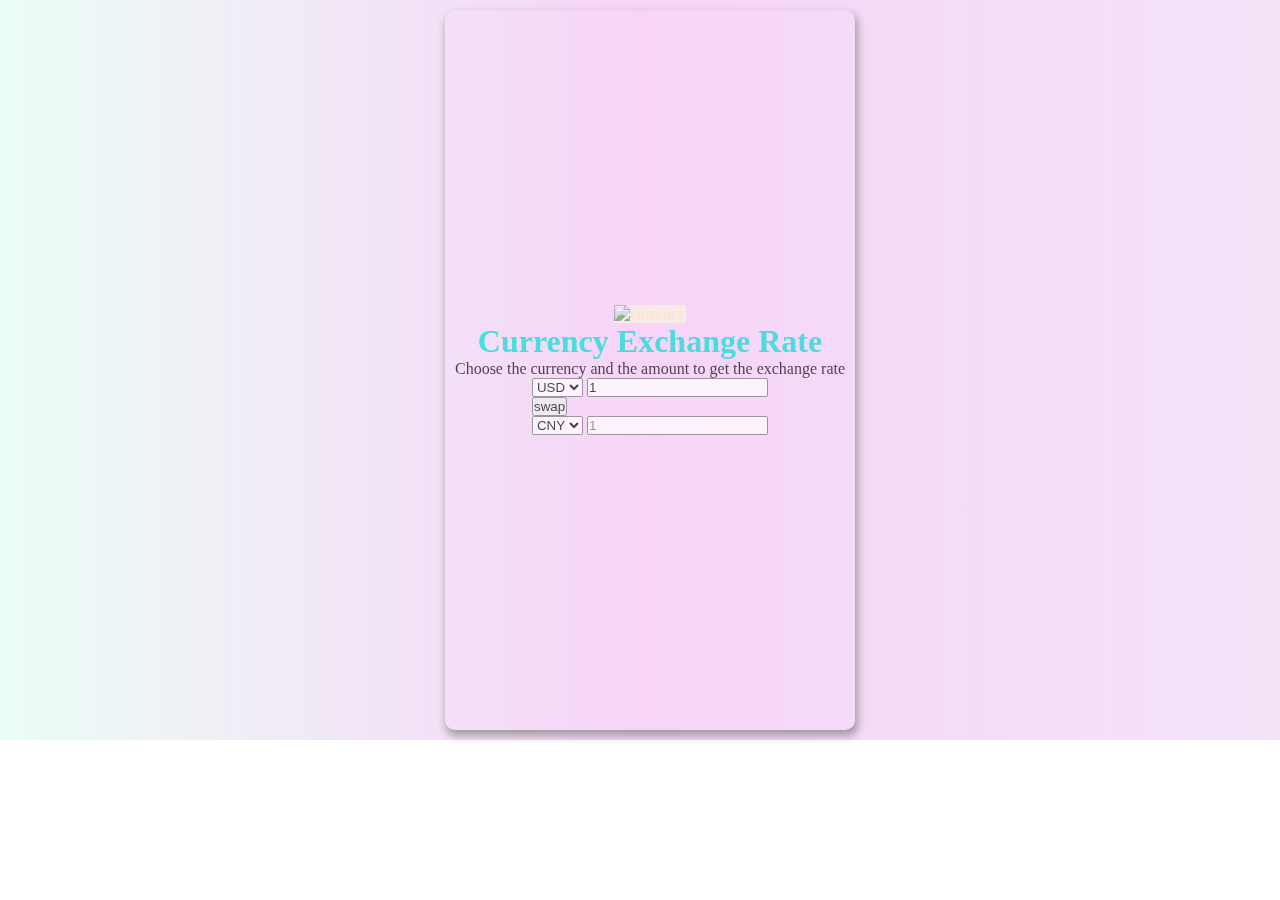
==== my_js/ExRate/index.html @ 59d6bbbb "grouped some messy jscript files" ====
<!DOCTYPE html>
<html lang="en">
<head>
    <meta charset="UTF-8">
    <meta http-equiv="X-UA-Compatible" content="IE=edge">
    <meta name="viewport" content="width=device-width, initial-scale=1.0">
    <title>Exchange Rate</title>
    <link rel="stylesheet" href="style.css">
    <link href="https://unpkg.com/tailwindcss@^1.0/dist/tailwind.min.css" rel="stylesheet">

</head>
<body>
    <div>
        <div class="container subpixel-antialiased">
            <img class="shadow-sm" src="https://img.icons8.com/external-xnimrodx-lineal-gradient-xnimrodx/64/000000/external-currency-finance-xnimrodx-lineal-gradient-xnimrodx.png" alt="currency"/>
            <h1 class="md:text-s text-3xl text-center">Currency Exchange Rate</h1>
            <p class=" text-center">Choose the currency and the amount to get the exchange rate</p>
            <div id="xrate" class="text-area">

                <div class="currency border-white rounded p-2">
                    <select id="currency-1" class="border-white rounded bg-green-300">
                        <option value="USD" selected>USD</option>
                        <option value="JPY">JPY</option>
                        <option value="EUR">EUR</option>
                        <option value="CNY">CNY</option>
                        <option value="CAD">CAD</option>
                        <option value="GHS">GHS</option>
                        <option value="GBP">GBP</option>
                    </select>
                    <input class="rounded bg-gray-600 text-center border-white" type="number" id="currency-one" placeholder="0" value="1">
                </div>

                <div class="flex justify-content-between item-center">
                    <button id="swap-button" class="btn p-2 m-6 bg-green-600 border-2 rounded">
                        swap
                    </button>
                    <div class="rate p-2 bg-green-600 m-6" id="rate"></div>
                </div>

                <div class="currency border-white rounded">
                    <select id="currency-2" class="border-white rounded bg-green-300">
                        <option value="USD">USD</option>
                        <option value="JPY">JPY</option>
                        <option value="EUR">EUR</option>
                        <option value="CNY" selected>CNY</option>
                        <option value="CAD">CAD</option>
                        <option value="GHS">GHS</option>
                        <option value="GBP">GBP</option>
                    </select>
                    <input class="rounded bg-gray-600 text-center border-white" type="number" id="currency-two" placeholder="1">
                </div>

            </div>
        </div>

    </div>

</body>

<script>
    // const xrate=document.getElementById('xrate');
    const currencyOne=document.getElementById('currency-1')
    const currencyTwo = document.getElementById('currency-2')
    const amountOne = document.getElementById('currency-one')
    const amountTwo = document.getElementById('currency-two')
    const swap=document.getElementById('swap-button')
    const ratio=document.getElementById('rate')

    const calculate=function() {
        const currencyElOne= currencyOne.value;
        const currencyElTwo = currencyTwo.value;
        const amountElOne=amountOne.value;
        const amountElTwo = amountTwo.value;

        var myHeaders = new Headers();
        myHeaders.append("apikey", "CRifhM0lRzvViymjV85bIabfzJvZpwQE");

        const requestOptions = {
            method: 'GET',
            redirect: 'follow',
            headers: myHeaders
        };

        let endpoint=(`https://api.apilayer.com/fixer/convert?to=${currencyElTwo}&from=${currencyElOne}&amount=${amountElOne}`)
        console.log("A change of event", currencyElOne, currencyElTwo, amountElOne, amountElTwo);

        fetch(endpoint, requestOptions)
            .then(response => response.json())
            .then((result) => {
                console.log(result)
                const rates=result.info.rate;
                ratio.innerText=`1 ${currencyOne.value} = ${rates} ${currencyTwo.value}`;
                amountTwo.value=(amountOne.value * rates).toFixed(2);
            })
            .catch(error => console.log('error', error));
    }

    //  Event Listeners
    currencyOne.addEventListener('change', calculate);
    amountOne.addEventListener('input', calculate);
    currencyTwo.addEventListener('change', calculate);
    amountTwo.addEventListener('input', calculate);
    // calculate()

    swap.addEventListener('click', ()=>{
        const swap = currencyOne.value;
        currencyOne.value = currencyTwo.value;
        currencyTwo.value = swap;
    })

</script>


</html>
---- my_js/ExRate/style.css ----
*{
    margin: 0;
    padding: 0;
    box-sizing: border-box;
}

h1{
    font-size: xx-large;
    font-family: cursive;
    color: rgb(0, 221, 210);
}
body{
    background: linear-gradient(to right, rgba(230, 252, 243, 0.788), rgba(246, 207, 247, 0.89), rgba(242, 226, 248, 0.911));
    background-repeat: no-repeat;
    background-size: cover;
    display: flex;
    justify-content: center;
    align-items: center;
    filter: opacity(0.7);
}

.container{
    display: flex;
    justify-content: center;
    align-items: center;
    height: 80vh;
    width: 100%;
    flex-direction: column;
    border-top: 2px;
    box-shadow: gray 2px 5px 8px 0.3px;
    margin: 10px;
    border-radius: 10px;
}

.container:hover {
    transform: scale(0.9);
    transition: 1s;
}    

#xrate{
    display: block;
    justify-content: center;
    align-items: center;
}

.container img{
    color: bisque;
    background-color: beige;
}
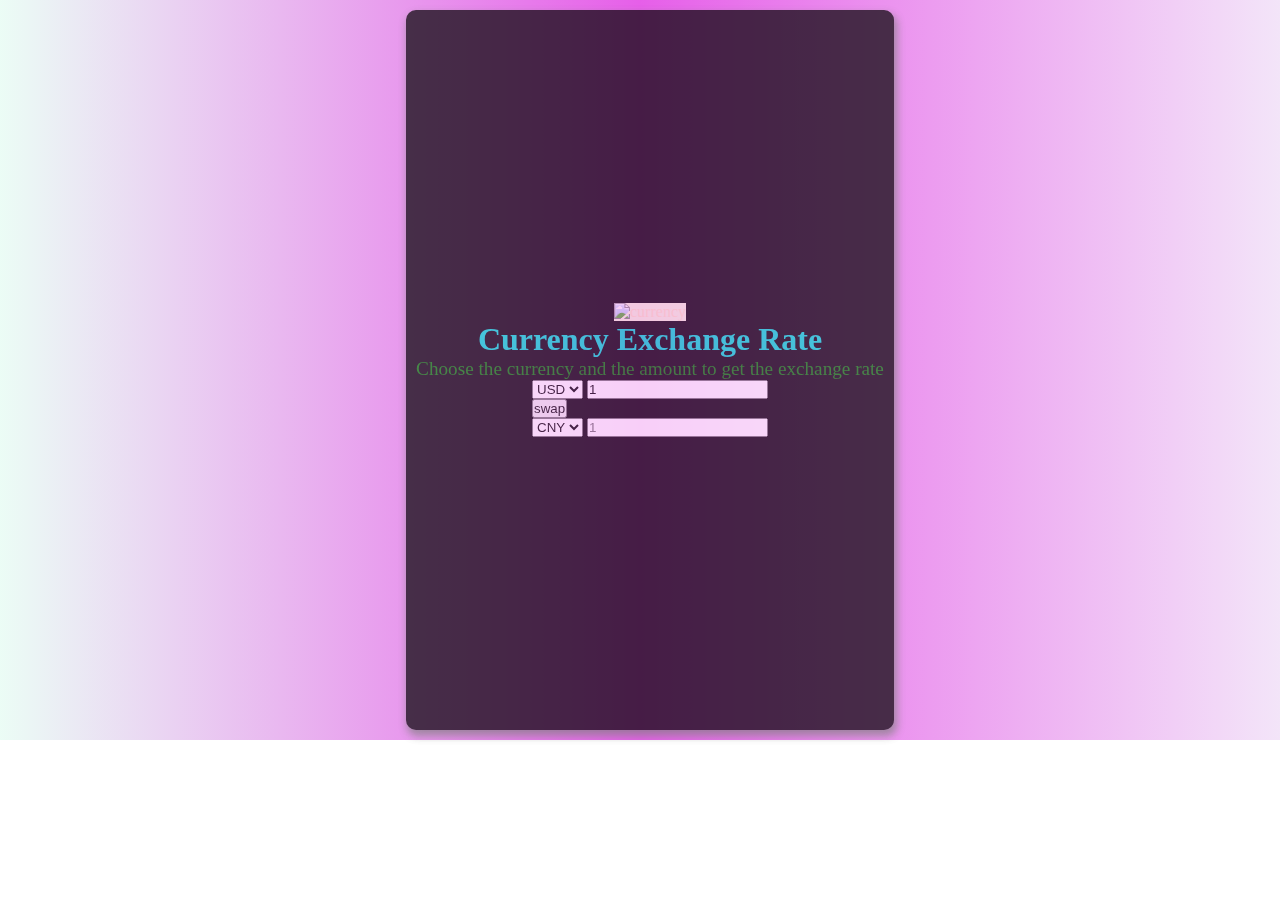
==== commit e579eaaa: "tried tech 360 October challenge" ====
--- a/my_js/ExRate/index.html
+++ b/my_js/ExRate/index.html
@@ -1,114 +1,135 @@
 <!DOCTYPE html>
 <html lang="en">
-<head>
-    <meta charset="UTF-8">
-    <meta http-equiv="X-UA-Compatible" content="IE=edge">
-    <meta name="viewport" content="width=device-width, initial-scale=1.0">
+  <head>
+    <meta charset="UTF-8" />
+    <meta http-equiv="X-UA-Compatible" content="IE=edge" />
+    <meta name="viewport" content="width=device-width, initial-scale=1.0" />
     <title>Exchange Rate</title>
-    <link rel="stylesheet" href="style.css">
-    <link href="https://unpkg.com/tailwindcss@^1.0/dist/tailwind.min.css" rel="stylesheet">
+    <link rel="stylesheet" href="style.css" />
+    <link
+      href="https://unpkg.com/tailwindcss@^1.0/dist/tailwind.min.css"
+      rel="stylesheet"
+    />
+  </head>
+  <body>
+    <div>
+      <div class="container subpixel-antialiased">
+        <img
+          class="shadow-sm"
+          src="https://img.icons8.com/external-xnimrodx-lineal-gradient-xnimrodx/64/000000/external-currency-finance-xnimrodx-lineal-gradient-xnimrodx.png"
+          alt="currency"
+        />
+        <h1 class="md:text-s text-3xl text-center">Currency Exchange Rate</h1>
+        <p class="text-center">
+          Choose the currency and the amount to get the exchange rate
+        </p>
+        <div id="xrate" class="text-area">
+          <div class="currency border-white rounded p-2">
+            <select id="currency-1" class="border-white rounded bg-green-300">
+              <option value="USD" selected>USD</option>
+              <option value="JPY">JPY</option>
+              <option value="EUR">EUR</option>
+              <option value="CNY">CNY</option>
+              <option value="CAD">CAD</option>
+              <option value="GHS">GHS</option>
+              <option value="GBP">GBP</option>
+            </select>
+            <input
+              class="rounded bg-gray-600 text-center border-white"
+              type="number"
+              id="currency-one"
+              placeholder="0"
+              value="1"
+            />
+          </div>
 
-</head>
-<body>
-    <div>
-        <div class="container subpixel-antialiased">
-            <img class="shadow-sm" src="https://img.icons8.com/external-xnimrodx-lineal-gradient-xnimrodx/64/000000/external-currency-finance-xnimrodx-lineal-gradient-xnimrodx.png" alt="currency"/>
-            <h1 class="md:text-s text-3xl text-center">Currency Exchange Rate</h1>
-            <p class=" text-center">Choose the currency and the amount to get the exchange rate</p>
-            <div id="xrate" class="text-area">
+          <div class="flex justify-content-between item-center">
+            <button
+              id="swap-button"
+              class="btn p-2 m-6 bg-green-600 border-2 rounded"
+            >
+              swap
+            </button>
+            <div class="rate p-2 bg-green-600 m-6" id="rate"></div>
+          </div>
 
-                <div class="currency border-white rounded p-2">
-                    <select id="currency-1" class="border-white rounded bg-green-300">
-                        <option value="USD" selected>USD</option>
-                        <option value="JPY">JPY</option>
-                        <option value="EUR">EUR</option>
-                        <option value="CNY">CNY</option>
-                        <option value="CAD">CAD</option>
-                        <option value="GHS">GHS</option>
-                        <option value="GBP">GBP</option>
-                    </select>
-                    <input class="rounded bg-gray-600 text-center border-white" type="number" id="currency-one" placeholder="0" value="1">
-                </div>
+          <div class="currency border-white rounded">
+            <select id="currency-2" class="border-white rounded bg-green-300">
+              <option value="USD">USD</option>
+              <option value="JPY">JPY</option>
+              <option value="EUR">EUR</option>
+              <option value="CNY" selected>CNY</option>
+              <option value="CAD">CAD</option>
+              <option value="GHS">GHS</option>
+              <option value="GBP">GBP</option>
+            </select>
+            <input
+              class="rounded bg-gray-600 text-center border-white"
+              type="number"
+              id="currency-two"
+              placeholder="1"
+            />
+          </div>
+        </div>
+      </div>
+    </div>
+  </body>
 
-                <div class="flex justify-content-between item-center">
-                    <button id="swap-button" class="btn p-2 m-6 bg-green-600 border-2 rounded">
-                        swap
-                    </button>
-                    <div class="rate p-2 bg-green-600 m-6" id="rate"></div>
-                </div>
+  <script>
+    // const xrate=document.getElementById('xrate');
+    const currencyOne = document.getElementById("currency-1");
+    const currencyTwo = document.getElementById("currency-2");
+    const amountOne = document.getElementById("currency-one");
+    const amountTwo = document.getElementById("currency-two");
+    const swap = document.getElementById("swap-button");
+    const ratio = document.getElementById("rate");
 
-                <div class="currency border-white rounded">
-                    <select id="currency-2" class="border-white rounded bg-green-300">
-                        <option value="USD">USD</option>
-                        <option value="JPY">JPY</option>
-                        <option value="EUR">EUR</option>
-                        <option value="CNY" selected>CNY</option>
-                        <option value="CAD">CAD</option>
-                        <option value="GHS">GHS</option>
-                        <option value="GBP">GBP</option>
-                    </select>
-                    <input class="rounded bg-gray-600 text-center border-white" type="number" id="currency-two" placeholder="1">
-                </div>
+    const calculate = function () {
+      const currencyElOne = currencyOne.value;
+      const currencyElTwo = currencyTwo.value;
+      const amountElOne = amountOne.value;
+      const amountElTwo = amountTwo.value;
 
-            </div>
-        </div>
+      var myHeaders = new Headers();
+      myHeaders.append("apikey", "CRifhM0lRzvViymjV85bIabfzJvZpwQE");
 
-    </div>
+      const requestOptions = {
+        method: "GET",
+        redirect: "follow",
+        headers: myHeaders,
+      };
 
-</body>
+      let endpoint = `https://api.apilayer.com/fixer/convert?to=${currencyElTwo}&from=${currencyElOne}&amount=${amountElOne}`;
+      console.log(
+        "A change of event",
+        currencyElOne,
+        currencyElTwo,
+        amountElOne,
+        amountElTwo
+      );
 
-<script>
-    // const xrate=document.getElementById('xrate');
-    const currencyOne=document.getElementById('currency-1')
-    const currencyTwo = document.getElementById('currency-2')
-    const amountOne = document.getElementById('currency-one')
-    const amountTwo = document.getElementById('currency-two')
-    const swap=document.getElementById('swap-button')
-    const ratio=document.getElementById('rate')
-
-    const calculate=function() {
-        const currencyElOne= currencyOne.value;
-        const currencyElTwo = currencyTwo.value;
-        const amountElOne=amountOne.value;
-        const amountElTwo = amountTwo.value;
-
-        var myHeaders = new Headers();
-        myHeaders.append("apikey", "CRifhM0lRzvViymjV85bIabfzJvZpwQE");
-
-        const requestOptions = {
-            method: 'GET',
-            redirect: 'follow',
-            headers: myHeaders
-        };
-
-        let endpoint=(`https://api.apilayer.com/fixer/convert?to=${currencyElTwo}&from=${currencyElOne}&amount=${amountElOne}`)
-        console.log("A change of event", currencyElOne, currencyElTwo, amountElOne, amountElTwo);
-
-        fetch(endpoint, requestOptions)
-            .then(response => response.json())
-            .then((result) => {
-                console.log(result)
-                const rates=result.info.rate;
-                ratio.innerText=`1 ${currencyOne.value} = ${rates} ${currencyTwo.value}`;
-                amountTwo.value=(amountOne.value * rates).toFixed(2);
-            })
-            .catch(error => console.log('error', error));
-    }
+      fetch(endpoint, requestOptions)
+        .then((response) => response.json())
+        .then((result) => {
+          console.log(result);
+          const rates = result.info.rate;
+          ratio.innerText = `1 ${currencyOne.value} = ${rates} ${currencyTwo.value}`;
+          amountTwo.value = (amountOne.value * rates).toFixed(2);
+        })
+        .catch((error) => console.log("error", error));
+    };
 
     //  Event Listeners
-    currencyOne.addEventListener('change', calculate);
-    amountOne.addEventListener('input', calculate);
-    currencyTwo.addEventListener('change', calculate);
-    amountTwo.addEventListener('input', calculate);
+    currencyOne.addEventListener("change", calculate);
+    amountOne.addEventListener("input", calculate);
+    currencyTwo.addEventListener("change", calculate);
+    amountTwo.addEventListener("input", calculate);
     // calculate()
 
-    swap.addEventListener('click', ()=>{
-        const swap = currencyOne.value;
-        currencyOne.value = currencyTwo.value;
-        currencyTwo.value = swap;
-    })
-
-</script>
-
-
+    swap.addEventListener("click", () => {
+      const swap = currencyOne.value;
+      currencyOne.value = currencyTwo.value;
+      currencyTwo.value = swap;
+    });
+  </script>
 </html>
--- a/my_js/ExRate/style.css
+++ b/my_js/ExRate/style.css
@@ -1,50 +1,60 @@
-*{
-    margin: 0;
-    padding: 0;
-    box-sizing: border-box;
+* {
+  margin: 0;
+  padding: 0;
+  box-sizing: border-box;
 }
 
-h1{
-    font-size: xx-large;
-    font-family: cursive;
-    color: rgb(0, 221, 210);
+h1 {
+  font-size: xx-large;
+  font-family: cursive;
+  color: rgb(0, 221, 210);
 }
-body{
-    background: linear-gradient(to right, rgba(230, 252, 243, 0.788), rgba(246, 207, 247, 0.89), rgba(242, 226, 248, 0.911));
-    background-repeat: no-repeat;
-    background-size: cover;
-    display: flex;
-    justify-content: center;
-    align-items: center;
-    filter: opacity(0.7);
+body {
+  background: linear-gradient(
+    to right,
+    rgba(230, 252, 243, 0.788),
+    rgba(227, 75, 230, 0.89),
+    rgba(242, 226, 248, 0.911)
+  );
+  background-repeat: no-repeat;
+  background-size: cover;
+  display: flex;
+  justify-content: center;
+  align-items: center;
+  filter: opacity(0.7);
 }
 
-.container{
-    display: flex;
-    justify-content: center;
-    align-items: center;
-    height: 80vh;
-    width: 100%;
-    flex-direction: column;
-    border-top: 2px;
-    box-shadow: gray 2px 5px 8px 0.3px;
-    margin: 10px;
-    border-radius: 10px;
+.container {
+  display: flex;
+  justify-content: center;
+  align-items: center;
+  height: 80vh;
+  width: 100%;
+  flex-direction: column;
+  border-top: 2px;
+  box-shadow: gray 2px 5px 8px 0.3px;
+  margin: 10px;
+  border-radius: 10px;
+  background-color:black;
 }
 
 .container:hover {
-    transform: scale(0.9);
-    transition: 1s;
-}    
-
-#xrate{
-    display: block;
-    justify-content: center;
-    align-items: center;
+  transform: scale(0.9);
+  transition: 1s;
 }
 
-.container img{
-    color: bisque;
-    background-color: beige;
+.container p {
+  color:green;
+  font-size: larger
 }
 
+#xrate {
+  display: block;
+  justify-content: center;
+  align-items: center;
+}
+
+.container img {
+  color: bisque;
+  background-color: beige;
+}
